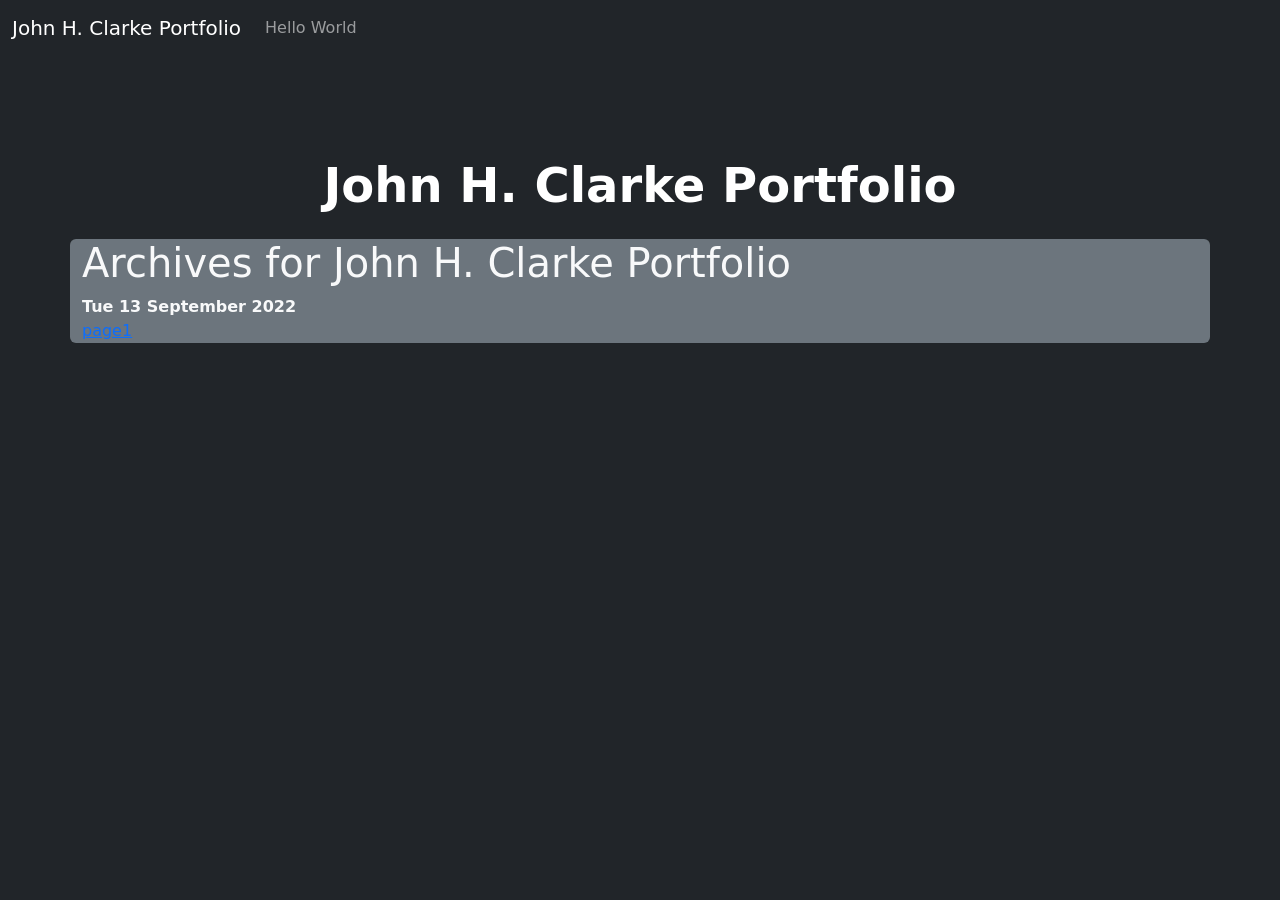
==== output/archives.html @ a1fc7bf9 "pelican site provisioned" ====
<!DOCTYPE html>
<html lang="en">

<head>
  <title>John H. Clarke Portfolio - Archives</title>
  <meta charset="utf-8" />
  <meta name="generator" content="Pelican" />
  <meta name="viewport" content="width=device-width, initial-scale=1">

  <link rel="shortcut icon" href="/favicon.ico" type="image/x-icon">
<link rel="icon" href="/favicon.ico" type="image/x-icon">

  <!-- CSS only -->

  <link href="https://cdn.jsdelivr.net/npm/bootstrap@5.1.1/dist/css/bootstrap.min.css" rel="stylesheet"
    integrity="sha384-F3w7mX95PdgyTmZZMECAngseQB83DfGTowi0iMjiWaeVhAn4FJkqJByhZMI3AhiU" crossorigin="anonymous">
    <link rel="stylesheet" href="/theme/css/style.css"> 

  <!-- <link rel="stylesheet" media="(min-width: 901px)" type="text/css" href="/theme/css/style.css" />
  <link rel="stylesheet" media="(max-width: 900px)" type="text/css" href="/theme/css/small.css" /> -->

</head>

<body id="index" class="home bg-dark ">

    <!-- <div class="hero-image">
    <img src="/static/images/header-2_cropped.jpg" class="img-fluid" alt="Responsive image"> -->
    <!-- <div class="hero-text">
      <header id="banner" class="body">
        <h1><a href="/">John H. Clarke Portfolio</a></h1>
      </header> -->
    <!-- </div>  -->

    
  <!-- <nav id="menu"><ul> -->
  <nav class="navbar navbar-expand-md navbar-dark fixed-top bg-dark">
    <div class="container-fluid">
      <a class="navbar-brand" href="/">John H. Clarke Portfolio</a>
      <button class="navbar-toggler" type="button" data-bs-toggle="collapse" data-bs-target="#navbarCollapse"
        aria-controls="navbarCollapse" aria-expanded="false" aria-label="Toggle navigation">
        <span class="navbar-toggler-icon"></span>
      </button>
      <div class="collapse navbar-collapse" id="navbarCollapse">
        <ul class="navbar-nav me-auto mb-2 mb-md-0">


          <li class="nav-item">
 <a class="nav-link" href="/">Hello World </a></li>

          <!--           <li><a href="/category/misc.html">misc</a></li>
 -->
            <!-- </ul></nav> -->
        </ul>
      </div>
    </div>
  </nav>
  <!-- <div class="hero-image">
    <img src="/static/images/header-2_cropped.jpg" class="img-fluid" alt="Responsive image"> -->
    <!-- <div class="hero-text">
      <header id="banner" class="body">
        <h1><a href="/">John H. Clarke Portfolio</a></h1>
      </header>
    </div> -->
  <!-- </div> -->
  <!-- /#menu -->
  <div id="wrapper">
    
			  <canvas style="position: inherit; z-index: -1; ">  </canvas>
        <div class="header bg-dark text-secondary px-4 text-center" style="position: inherit; z-index: 1; ">
          <h1 class="display-5 fw-bold text-white">John H. Clarke Portfolio</h1>
          <div class="col-lg-6 mx-auto">
            <p class="fs-5 mb-4"></p>
    
          </div>
        </div>


  </div>




  <div class="container-sm bg-secondary text-light rounded">
<h1>Archives for John H. Clarke Portfolio</h1>

<dl>
    <dt>Tue 13 September 2022</dt>
    <dd><a href="/page1.html">page1</a></dd>
</dl>
</div>


<!-- /#contentinfo -->


  <!-- JavaScript Bundle with Popper -->

  <script src="https://cdn.jsdelivr.net/npm/bootstrap@5.1.1/dist/js/bootstrap.bundle.min.js"
    integrity="sha384-/bQdsTh/da6pkI1MST/rWKFNjaCP5gBSY4sEBT38Q/9RBh9AH40zEOg7Hlq2THRZ"
    crossorigin="anonymous"></script>

    <!-- <script src="/theme/codefall.js"></script> -->
</body>


</html>
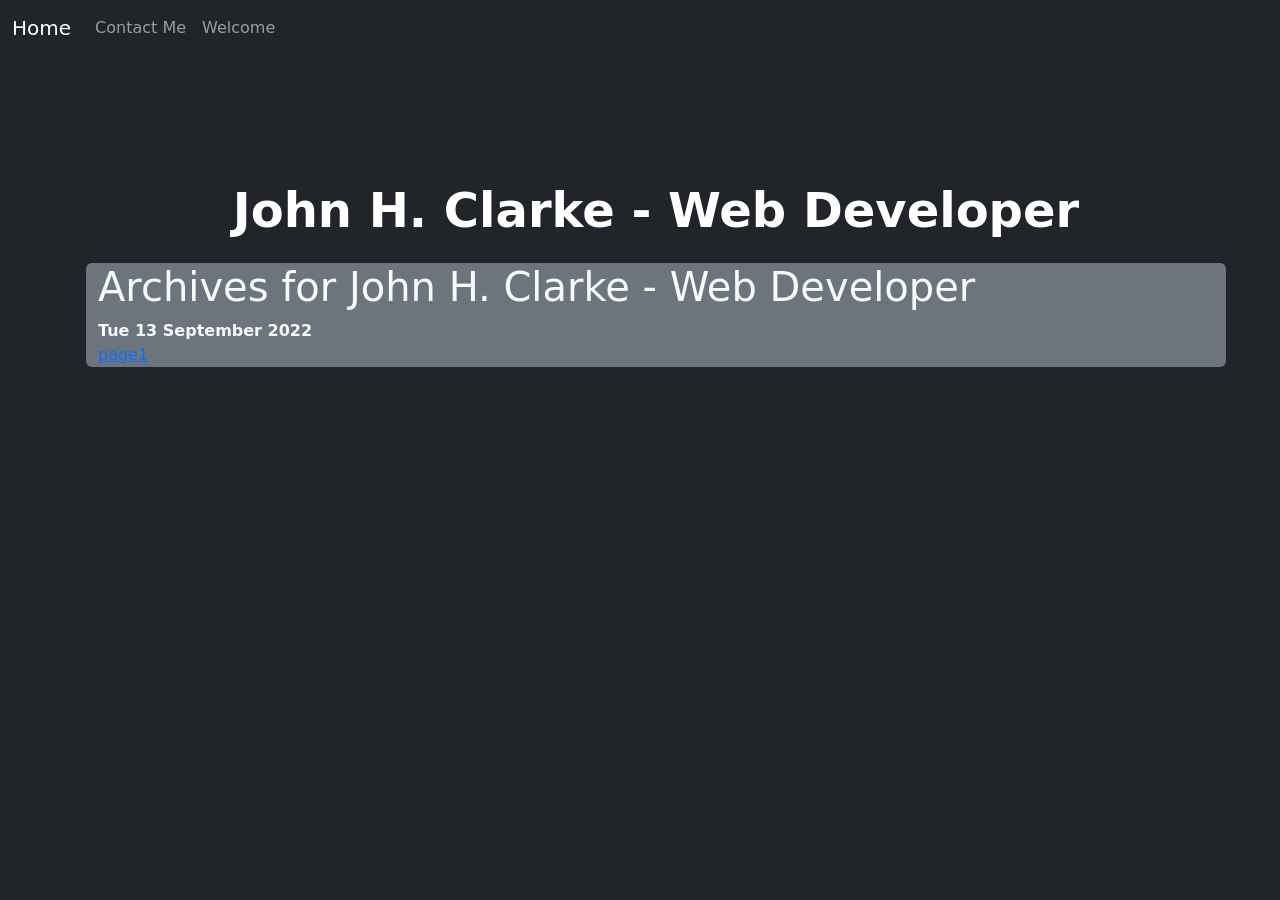
==== commit 02c7558d: "some preliminary styling" ====
--- a/output/archives.html
+++ b/output/archives.html
@@ -2,14 +2,14 @@
 <html lang="en">
 
 <head>
-  <title>John H. Clarke Portfolio - Archives</title>
+  <title>John H. Clarke - Web Developer - Archives</title>
   <meta charset="utf-8" />
   <meta name="generator" content="Pelican" />
   <meta name="viewport" content="width=device-width, initial-scale=1">
 
   <link rel="shortcut icon" href="/favicon.ico" type="image/x-icon">
 <link rel="icon" href="/favicon.ico" type="image/x-icon">
-
+  <script src="https://kit.fontawesome.com/31149d48b0.js" crossorigin="anonymous"></script>
   <!-- CSS only -->
 
   <link href="https://cdn.jsdelivr.net/npm/bootstrap@5.1.1/dist/css/bootstrap.min.css" rel="stylesheet"
@@ -23,19 +23,14 @@
 
 <body id="index" class="home bg-dark ">
 
-    <!-- <div class="hero-image">
+    <div class="hero-image">
     <img src="/static/images/header-2_cropped.jpg" class="img-fluid" alt="Responsive image"> -->
-    <!-- <div class="hero-text">
-      <header id="banner" class="body">
-        <h1><a href="/">John H. Clarke Portfolio</a></h1>
-      </header> -->
-    <!-- </div>  -->
 
     
-  <!-- <nav id="menu"><ul> -->
+ <nav id="menu"><ul>
   <nav class="navbar navbar-expand-md navbar-dark fixed-top bg-dark">
     <div class="container-fluid">
-      <a class="navbar-brand" href="/">John H. Clarke Portfolio</a>
+      <a class="navbar-brand" href="/">Home</a>
       <button class="navbar-toggler" type="button" data-bs-toggle="collapse" data-bs-target="#navbarCollapse"
         aria-controls="navbarCollapse" aria-expanded="false" aria-label="Toggle navigation">
         <span class="navbar-toggler-icon"></span>
@@ -45,7 +40,9 @@
 
 
           <li class="nav-item">
- <a class="nav-link" href="/">Hello World </a></li>
+ <a class="nav-link" href="/pages/contact-me.html">Contact Me </a></li>
+          <li class="nav-item">
+ <a class="nav-link" href="/">Welcome </a></li>
 
           <!--           <li><a href="/category/misc.html">misc</a></li>
  -->
@@ -58,7 +55,7 @@
     <img src="/static/images/header-2_cropped.jpg" class="img-fluid" alt="Responsive image"> -->
     <!-- <div class="hero-text">
       <header id="banner" class="body">
-        <h1><a href="/">John H. Clarke Portfolio</a></h1>
+        <h1><a href="/">John H. Clarke - Web Developer</a></h1>
       </header>
     </div> -->
   <!-- </div> -->
@@ -67,7 +64,7 @@
     
 			  <canvas style="position: inherit; z-index: -1; ">  </canvas>
         <div class="header bg-dark text-secondary px-4 text-center" style="position: inherit; z-index: 1; ">
-          <h1 class="display-5 fw-bold text-white">John H. Clarke Portfolio</h1>
+          <h1 class="display-5 fw-bold text-white">John H. Clarke - Web Developer</h1>
           <div class="col-lg-6 mx-auto">
             <p class="fs-5 mb-4"></p>
     
@@ -81,7 +78,7 @@
 
 
   <div class="container-sm bg-secondary text-light rounded">
-<h1>Archives for John H. Clarke Portfolio</h1>
+<h1>Archives for John H. Clarke - Web Developer</h1>
 
 <dl>
     <dt>Tue 13 September 2022</dt>
@@ -100,6 +97,20 @@
     crossorigin="anonymous"></script>
 
     <!-- <script src="/theme/codefall.js"></script> -->
+
+     <!-- footer section-->
+     <footer id="footer">
+      <div class="container-fluid">
+          <!-- social media icons -->
+          <div class="social-icons mt-4">
+
+              <a href="https://www.instagram.com/" target="_blank"><i class="fab fa-instagram"></i></a>
+              <a href="https://www.twitter.com/" target="_blank"><i class="fab fa-twitter"></i></a>
+              <a href="https://www.linkedin.com/" target="_blank"><i class="fab fa-linkedin"></i></a>
+              <a href="https://www.github.com/" target="_blank"><i class="fab fa-github"></i></a>
+          </div>
+      </div>
+  </footer>
 </body>
 
 
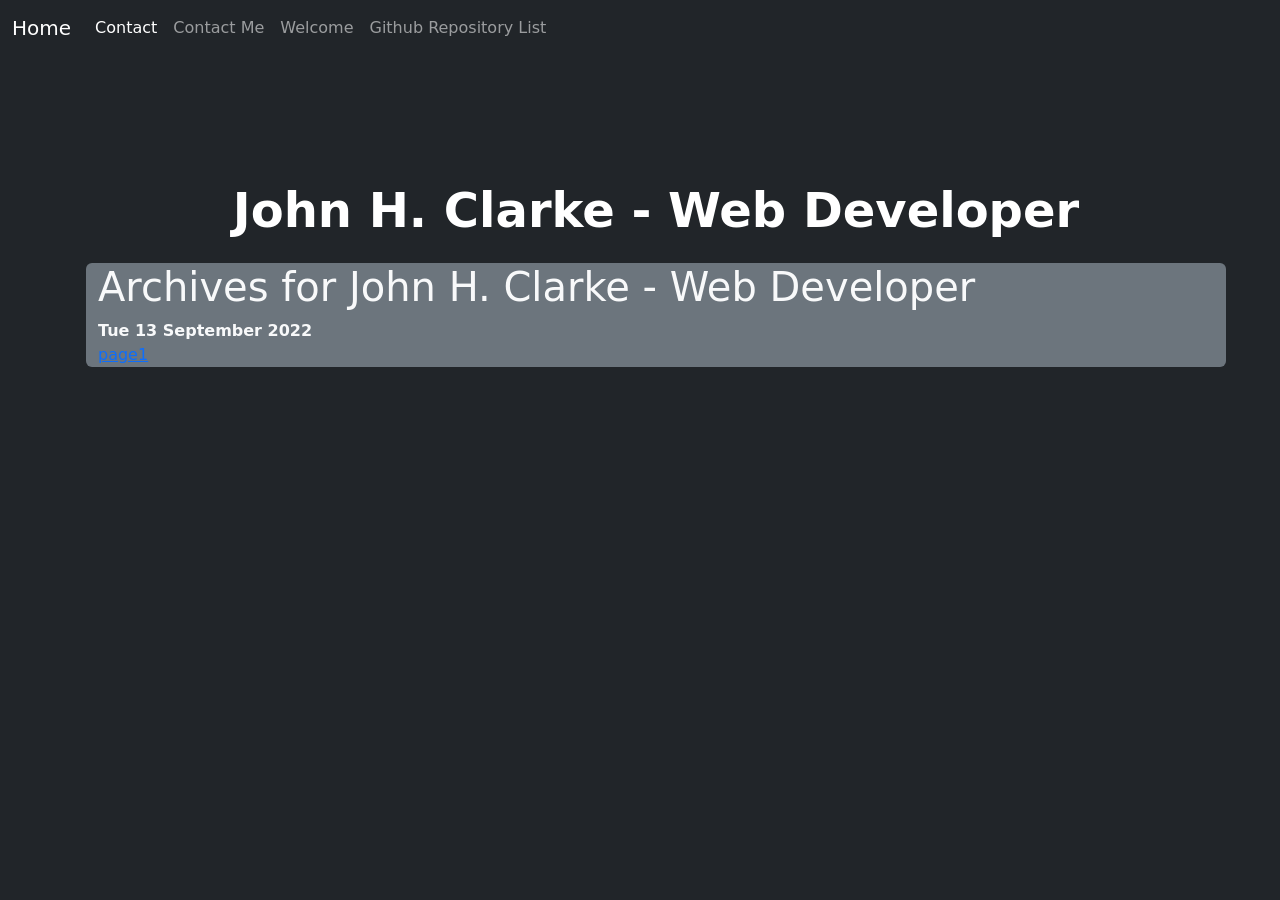
==== commit c1090784: "one page template integrated" ====
--- a/output/archives.html
+++ b/output/archives.html
@@ -38,11 +38,16 @@
       <div class="collapse navbar-collapse" id="navbarCollapse">
         <ul class="navbar-nav me-auto mb-2 mb-md-0">
 
+          <li class="nav-item">
+<a  class="nav-link active" aria-current="page" href="./#Contact">Contact</a></li>
+ 
 
           <li class="nav-item">
  <a class="nav-link" href="/pages/contact-me.html">Contact Me </a></li>
           <li class="nav-item">
  <a class="nav-link" href="/">Welcome </a></li>
+          <li class="nav-item">
+ <a class="nav-link" href="/pages/github-repository-list.html">Github Repository List </a></li>
 
           <!--           <li><a href="/category/misc.html">misc</a></li>
  -->
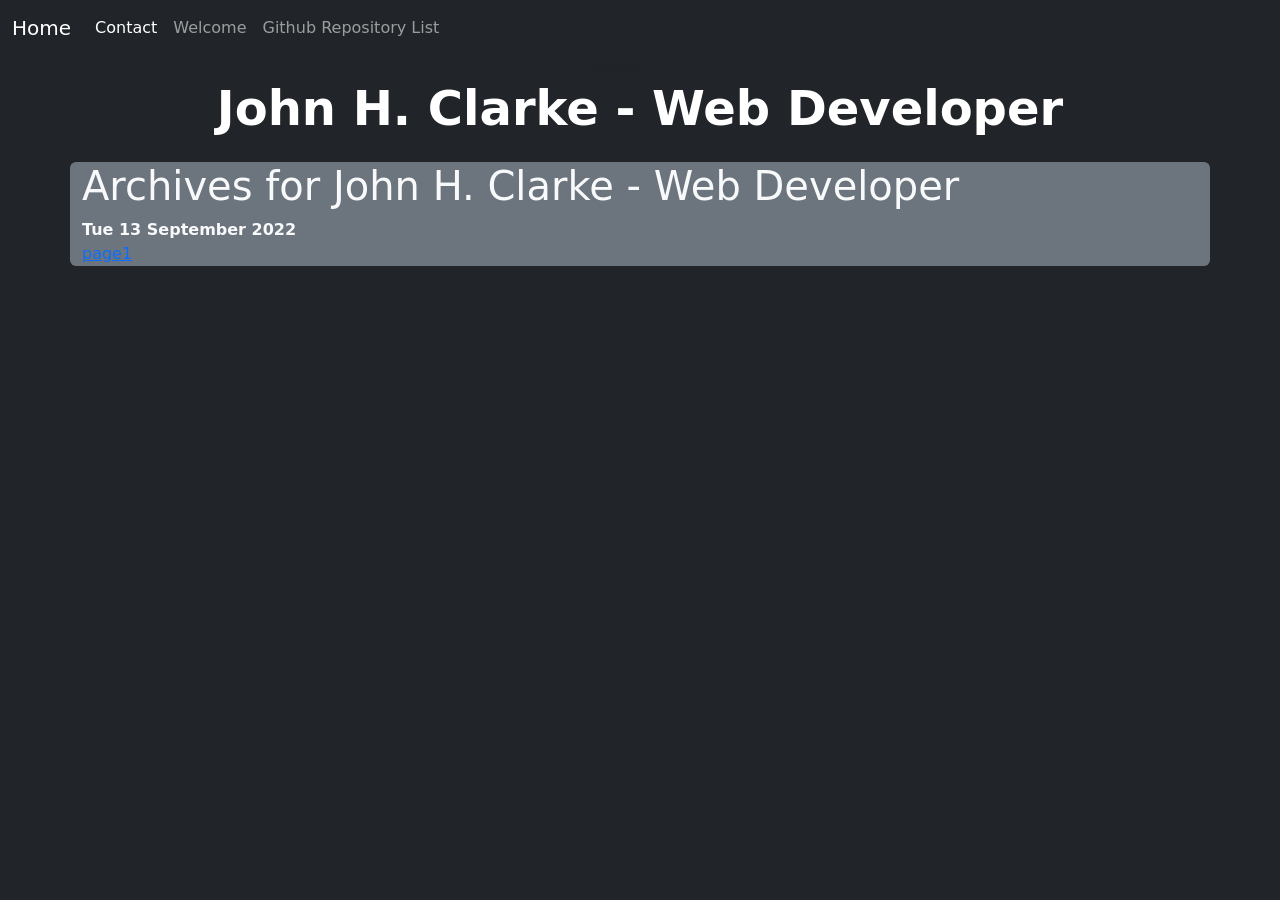
==== commit 50d7d6b7: "style and some content" ====
--- a/output/archives.html
+++ b/output/archives.html
@@ -19,16 +19,14 @@
   <!-- <link rel="stylesheet" media="(min-width: 901px)" type="text/css" href="/theme/css/style.css" />
   <link rel="stylesheet" media="(max-width: 900px)" type="text/css" href="/theme/css/small.css" /> -->
 
+ 
 </head>
 
 <body id="index" class="home bg-dark ">
 
-    <div class="hero-image">
-    <img src="/static/images/header-2_cropped.jpg" class="img-fluid" alt="Responsive image"> -->
-
-    
+  <div class="container-md">
  <nav id="menu"><ul>
-  <nav class="navbar navbar-expand-md navbar-dark fixed-top bg-dark">
+  <nav class="navbar navbar-expand-lg navbar-dark fixed-top bg-dark">
     <div class="container-fluid">
       <a class="navbar-brand" href="/">Home</a>
       <button class="navbar-toggler" type="button" data-bs-toggle="collapse" data-bs-target="#navbarCollapse"
@@ -43,8 +41,6 @@
  
 
           <li class="nav-item">
- <a class="nav-link" href="/pages/contact-me.html">Contact Me </a></li>
-          <li class="nav-item">
  <a class="nav-link" href="/">Welcome </a></li>
           <li class="nav-item">
  <a class="nav-link" href="/pages/github-repository-list.html">Github Repository List </a></li>
@@ -56,6 +52,8 @@
       </div>
     </div>
   </nav>
+</div>
+
   <!-- <div class="hero-image">
     <img src="/static/images/header-2_cropped.jpg" class="img-fluid" alt="Responsive image"> -->
     <!-- <div class="hero-text">
@@ -65,9 +63,10 @@
     </div> -->
   <!-- </div> -->
   <!-- /#menu -->
+  <img src="/theme/images/profile-pic(1).png" class="mx-auto d-block" width="100" alt="Responsive image">
   <div id="wrapper">
     
-			  <canvas style="position: inherit; z-index: -1; ">  </canvas>
+
         <div class="header bg-dark text-secondary px-4 text-center" style="position: inherit; z-index: 1; ">
           <h1 class="display-5 fw-bold text-white">John H. Clarke - Web Developer</h1>
           <div class="col-lg-6 mx-auto">
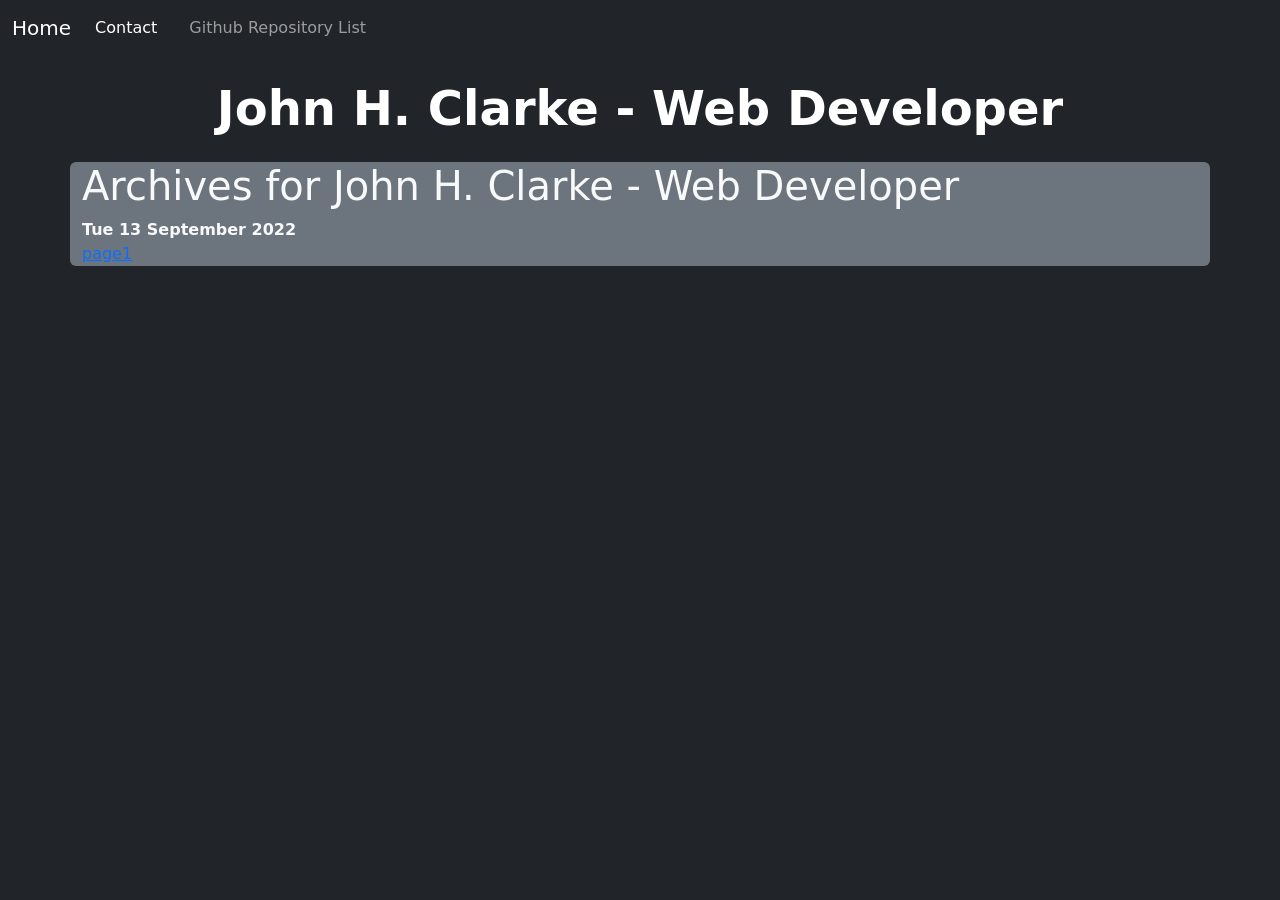
==== commit 43b36b76: "style changes" ====
--- a/output/archives.html
+++ b/output/archives.html
@@ -41,7 +41,7 @@
  
 
           <li class="nav-item">
- <a class="nav-link" href="/">Welcome </a></li>
+ <a class="nav-link" href="/"> </a></li>
           <li class="nav-item">
  <a class="nav-link" href="/pages/github-repository-list.html">Github Repository List </a></li>
 
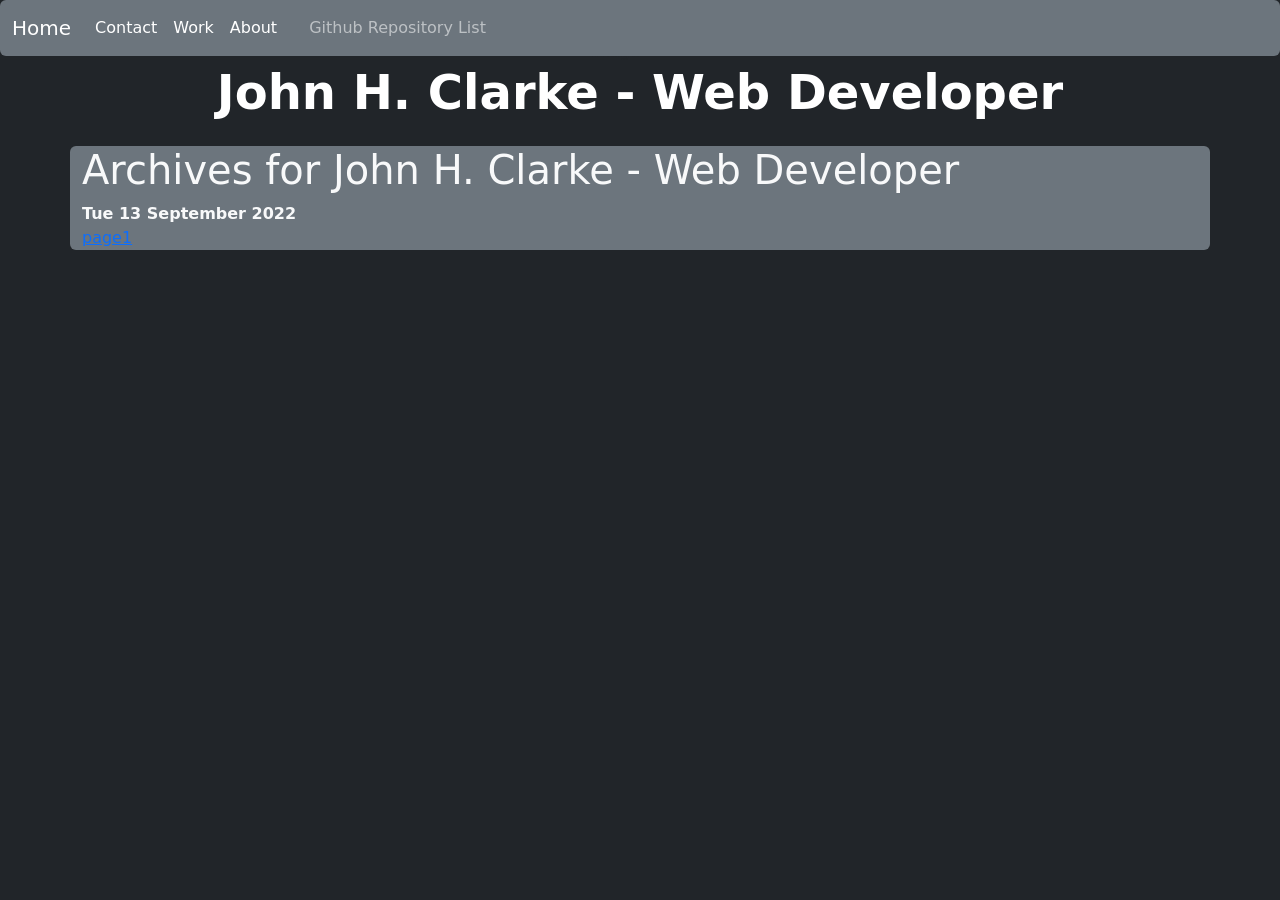
==== commit 2f45659f: "style" ====
--- a/output/archives.html
+++ b/output/archives.html
@@ -2,9 +2,9 @@
 <html lang="en">
 
 <head>
-  <title>John H. Clarke - Web Developer - Archives</title>
+  <title>John H. Clarke Developer Portfolio</title>
   <meta charset="utf-8" />
-  <meta name="generator" content="Pelican" />
+  <meta name="generator" content="Portfolio" />
   <meta name="viewport" content="width=device-width, initial-scale=1">
 
   <link rel="shortcut icon" href="/favicon.ico" type="image/x-icon">
@@ -25,8 +25,8 @@
 <body id="index" class="home bg-dark ">
 
   <div class="container-md">
- <nav id="menu"><ul>
-  <nav class="navbar navbar-expand-lg navbar-dark fixed-top bg-dark">
+ <!-- <nav id="menu"><ul> -->
+  <nav class="navbar navbar-expand-lg navbar-dark fixed-top bg-secondary rounded">
     <div class="container-fluid">
       <a class="navbar-brand" href="/">Home</a>
       <button class="navbar-toggler" type="button" data-bs-toggle="collapse" data-bs-target="#navbarCollapse"
@@ -39,33 +39,34 @@
           <li class="nav-item">
 <a  class="nav-link active" aria-current="page" href="./#Contact">Contact</a></li>
  
+          <li class="nav-item">
+<a  class="nav-link active" aria-current="page" href="./#Projects">Work</a></li>
+ 
+          <li class="nav-item">
+<a  class="nav-link active" aria-current="page" href="./#About">About</a></li>
+ 
 
           <li class="nav-item">
  <a class="nav-link" href="/"> </a></li>
           <li class="nav-item">
  <a class="nav-link" href="/pages/github-repository-list.html">Github Repository List </a></li>
 
-          <!--           <li><a href="/category/misc.html">misc</a></li>
- -->
-            <!-- </ul></nav> -->
         </ul>
       </div>
     </div>
   </nav>
 </div>
 
-  <!-- <div class="hero-image">
-    <img src="/static/images/header-2_cropped.jpg" class="img-fluid" alt="Responsive image"> -->
-    <!-- <div class="hero-text">
-      <header id="banner" class="body">
-        <h1><a href="/">John H. Clarke - Web Developer</a></h1>
-      </header>
-    </div> -->
-  <!-- </div> -->
-  <!-- /#menu -->
+
+
+ 
+
+  <section id="welcom-section"> 
+    <div class="hero-image">
+      <!-- <img src="https://freepngimg.com/thumb/paint/99630-color-paint-art-free-hq-image.png" class="img-fluid" alt="Responsive image">  -->
   <img src="/theme/images/profile-pic(1).png" class="mx-auto d-block" width="100" alt="Responsive image">
   <div id="wrapper">
-    
+    </div>
 
         <div class="header bg-dark text-secondary px-4 text-center" style="position: inherit; z-index: 1; ">
           <h1 class="display-5 fw-bold text-white">John H. Clarke - Web Developer</h1>
@@ -77,7 +78,7 @@
 
 
   </div>
-
+</section>
 
 
 
